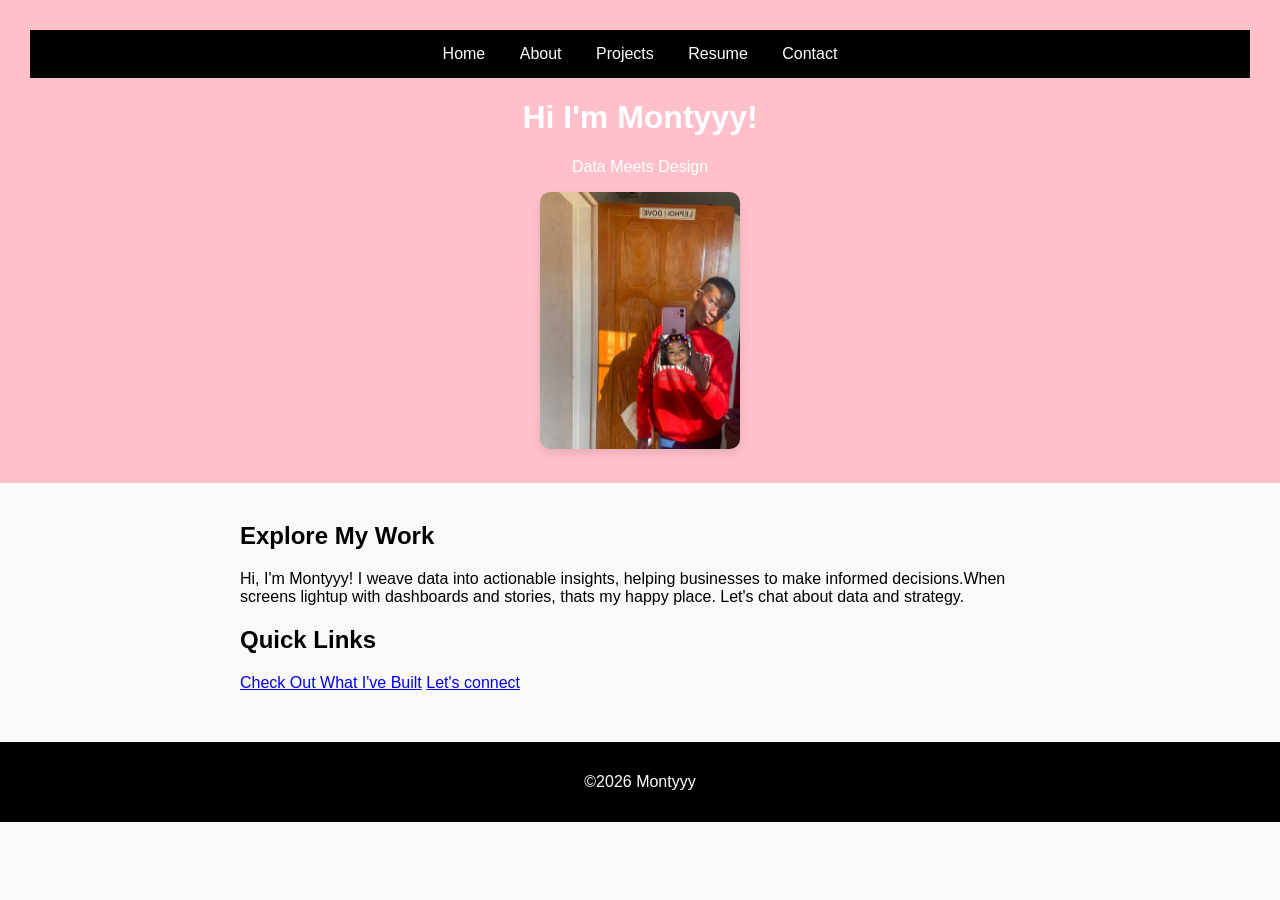
==== index.html @ 189057fa "Added CSS3 styling to the website" ====
<!DOCTYPE html>
<html lang="en">
<head>
    <meta charset="UTF-8">
    <meta name="viewport" content="width=device-width. initial scale=1.0">
    <title>Homepage</title>
    <link rel="stylesheet" href="styles.css">
</head>
<body>
    <header>
        <nav>
            <a href="index.html">Home</a>
            <a href="about.html">About</a>
            <a href="projects.html">Projects</a>
            <a href="resume.html">Resume</a>
            <a href="contact.html">Contact</a>
        </nav>
      <h1>Hi I'm Montyyy!</h1>
      <p>Data Meets Design</p>
      <img src="my-profile-picture.jpg"alt="Motheo"width="200">
    </header>


    <main>
        <section>
            <h2>Explore My Work</h2>
            <p>Hi, I'm Montyyy!
               I weave data into actionable insights, helping businesses to make informed decisions.When screens lightup with dashboards and stories, thats my happy place. Let's chat about data and strategy.
            </p>
        </section>


        <section>
            <h2>Quick Links</h2>
            <a href="projects.html">Check Out What I've Built</a>
            <a href="contact.html">Let's connect</a>
        </section>
    </main>


    <footer>
        <p>&copy;2026 Montyyy</p>
    </footer>


</body>
</html>
---- styles.css ----
body {
    font-family: Arial, Helvetica, sans-serif;
    margin: 0;
    padding: 0;
    background-color: #f9f9f9;
    color: #000000;
}

nav {
    background-color: #000000;
    padding: 15px;
    text-align: center;
}

nav a {
    color: white;
    text-decoration: none;
    margin: 0 15px;
}

nav a:hover{
    text-decoration: underline;
}

header {
    background-color: #ffc0cb;
    color: white;
    padding: 30px;
    text-align: center;
}

main {
    padding: 20px;
    max-width: 800px;
    margin: 0 auto;
}

footer {
    background-color: #000000;
    color: white;
    text-align: center;
    padding: 15px;
    margin-top: 30px;
}

img {
    border-radius: 10px;
    box-shadow: 0 4px 8px rgba(0,0,0,0.1);
}
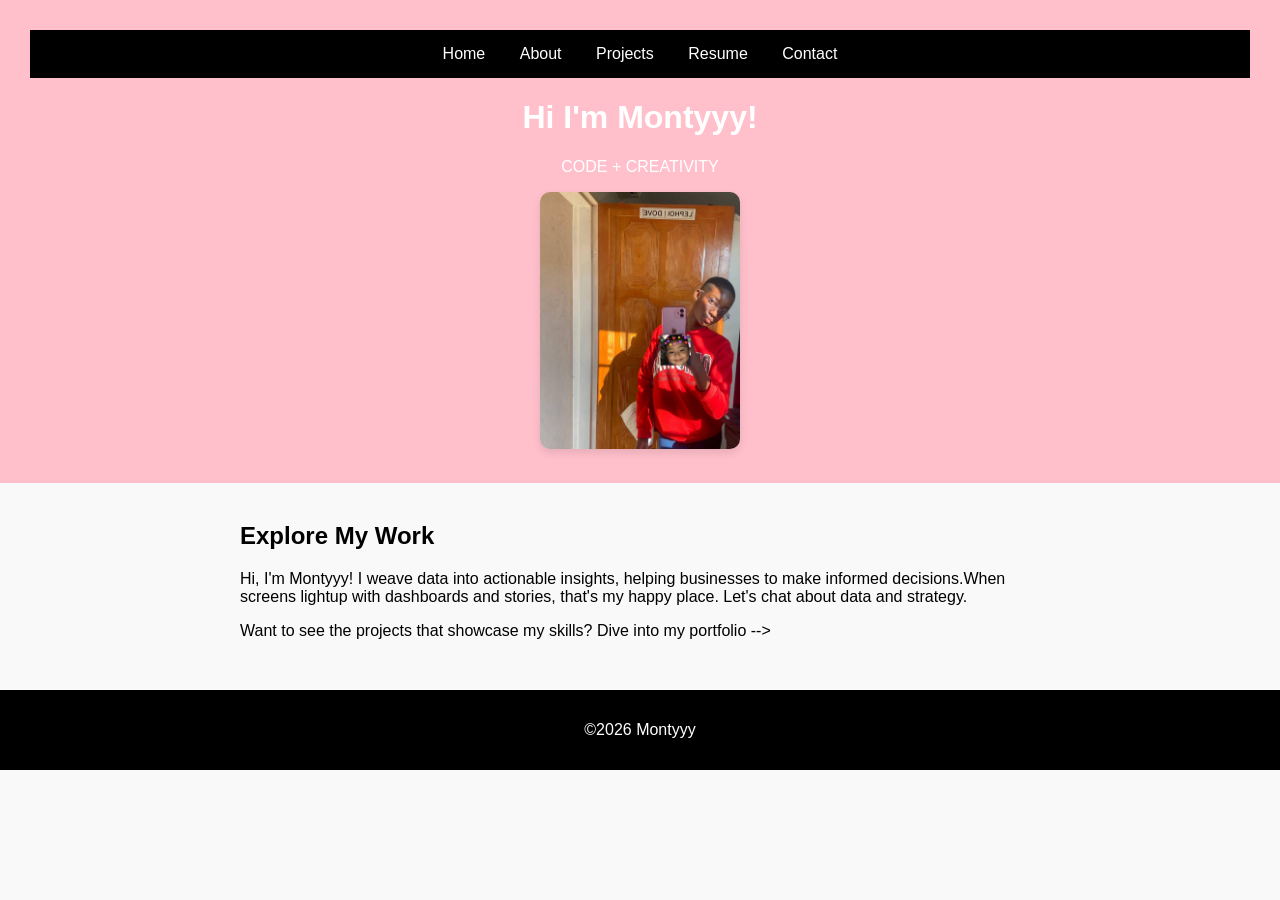
==== commit 290a19ab: "Updated index.html, about.html, projects.html, resume.html, contact.html" ====
--- a/index.html
+++ b/index.html
@@ -16,7 +16,7 @@
             <a href="contact.html">Contact</a>
         </nav>
       <h1>Hi I'm Montyyy!</h1>
-      <p>Data Meets Design</p>
+      <p>CODE + CREATIVITY</p>
       <img src="my-profile-picture.jpg"alt="Motheo"width="200">
     </header>
 
@@ -25,16 +25,16 @@
         <section>
             <h2>Explore My Work</h2>
             <p>Hi, I'm Montyyy!
-               I weave data into actionable insights, helping businesses to make informed decisions.When screens lightup with dashboards and stories, thats my happy place. Let's chat about data and strategy.
+               I weave data into actionable insights, helping businesses to make informed decisions.When screens lightup with dashboards and stories, that's my happy place. Let's chat about data and strategy.
             </p>
         </section>
 
+        <section>
+            Want to see the projects that showcase my skills? Dive into my portfolio -->
+        </section>
 
-        <section>
-            <h2>Quick Links</h2>
-            <a href="projects.html">Check Out What I've Built</a>
-            <a href="contact.html">Let's connect</a>
-        </section>
+
+        
     </main>
 
 
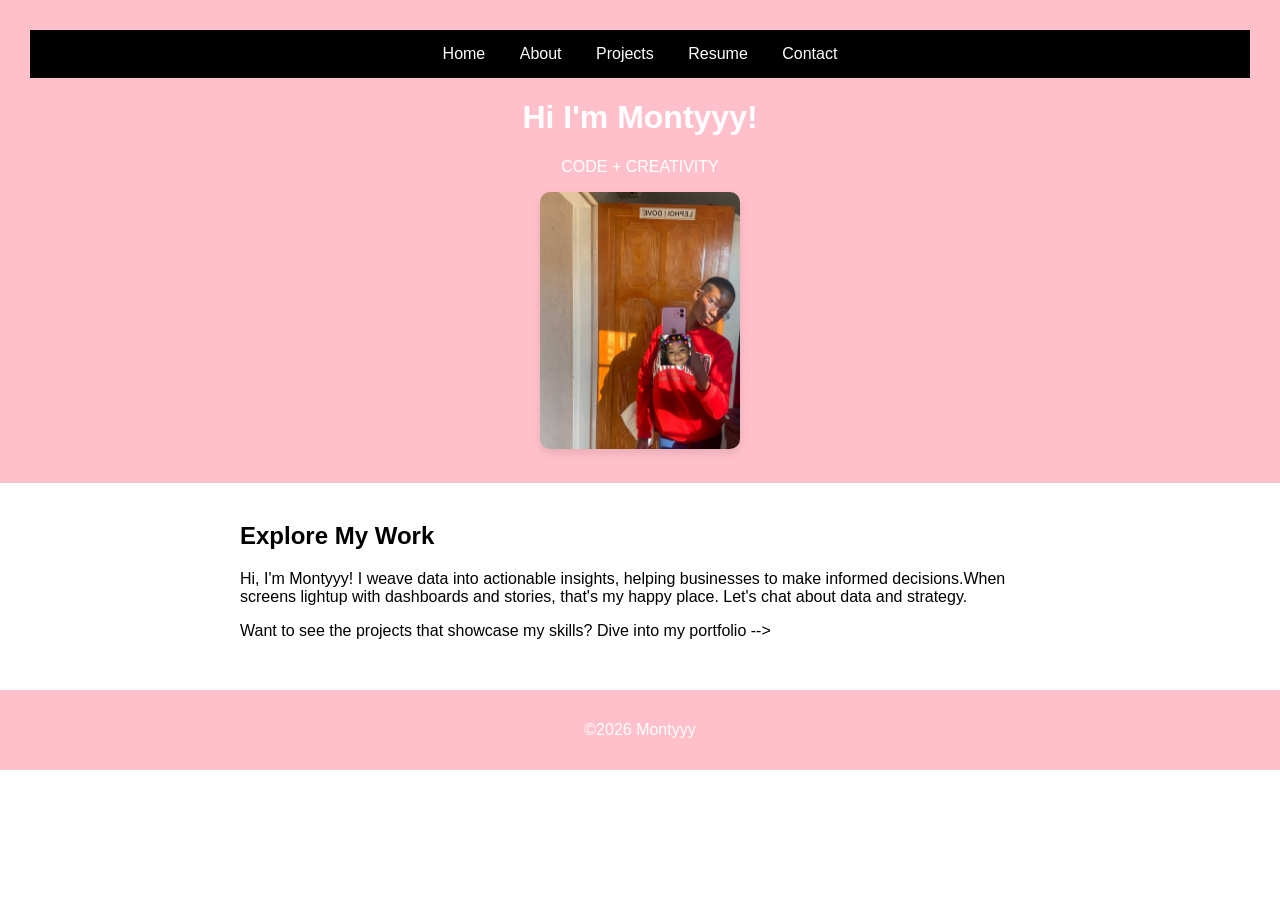
==== commit efbdc9b6: "updated content" ====
--- a/index.html
+++ b/index.html
@@ -42,6 +42,6 @@
         <p>&copy;2026 Montyyy</p>
     </footer>
 
-
+    <script src="script.js"></script>
 </body>
 </html>
--- a/styles.css
+++ b/styles.css
@@ -2,7 +2,7 @@
     font-family: Arial, Helvetica, sans-serif;
     margin: 0;
     padding: 0;
-    background-color: #f9f9f9;
+    background-color :  white;
     color: #000000;
 }
 
@@ -36,7 +36,7 @@
 }
 
 footer {
-    background-color: #000000;
+    background-color: #ffc0cb;
     color: white;
     text-align: center;
     padding: 15px;
@@ -46,4 +46,4 @@
 img {
     border-radius: 10px;
     box-shadow: 0 4px 8px rgba(0,0,0,0.1);
-}+}
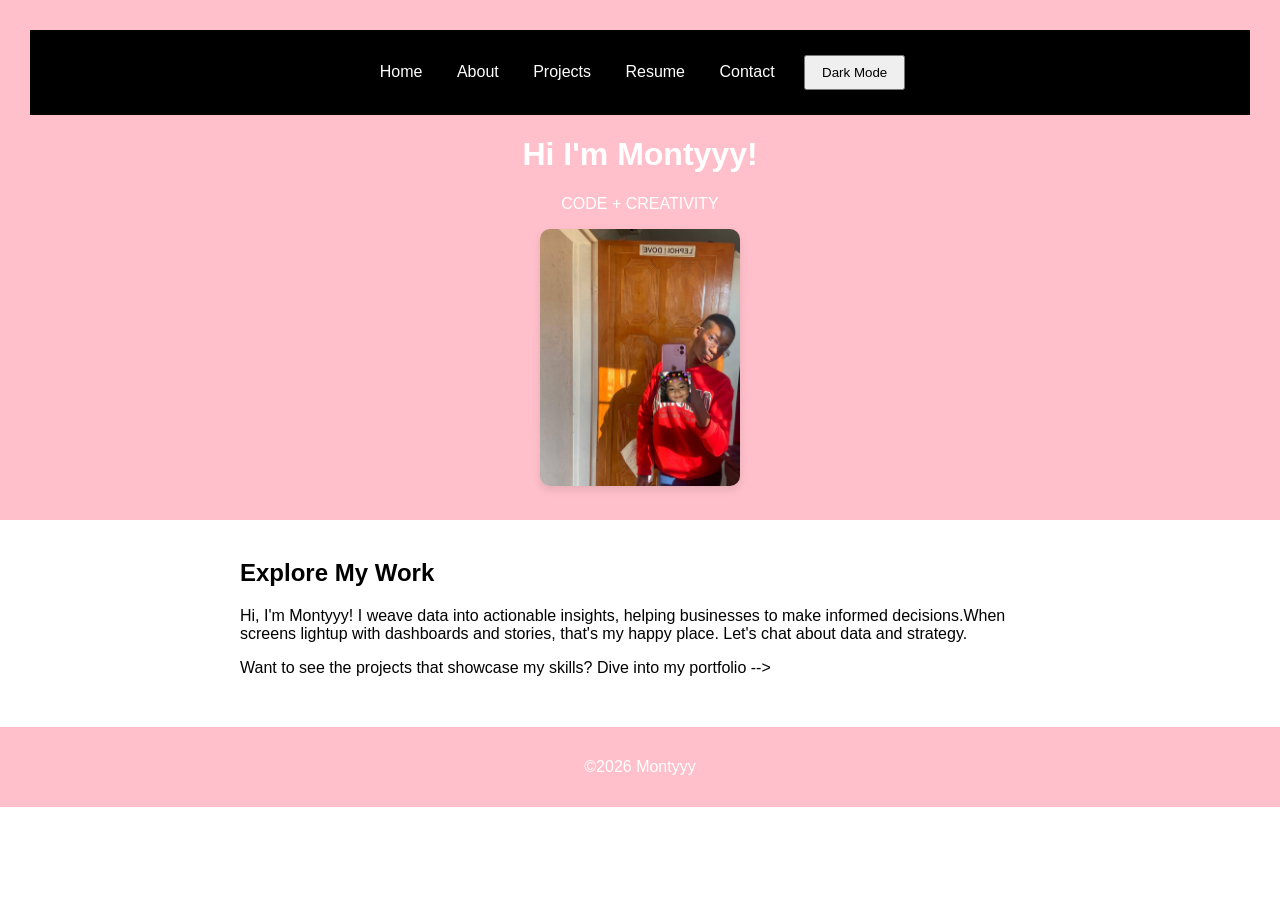
==== commit de9722b6: "Added dark mode toggle" ====
--- a/index.html
+++ b/index.html
@@ -14,6 +14,7 @@
             <a href="projects.html">Projects</a>
             <a href="resume.html">Resume</a>
             <a href="contact.html">Contact</a>
+            <button id="theme-toggle"> Dark Mode</button>
         </nav>
       <h1>Hi I'm Montyyy!</h1>
       <p>CODE + CREATIVITY</p>
--- a/styles.css
+++ b/styles.css
@@ -4,6 +4,7 @@
     padding: 0;
     background-color :  white;
     color: #000000;
+    transition: background-color 0.3s, color 0.3s;
 }
 
 nav {
@@ -47,3 +48,15 @@
     border-radius: 10px;
     box-shadow: 0 4px 8px rgba(0,0,0,0.1);
 }
+
+body.dark-mode { 
+
+    background-color: #333333; 
+
+    color: #f9f9f9; 
+
+} 
+
+body.dark-mode nav { background-color: #222222; } 
+
+#theme-toggle { padding: 8px 16px; cursor: pointer; margin: 10px; } 
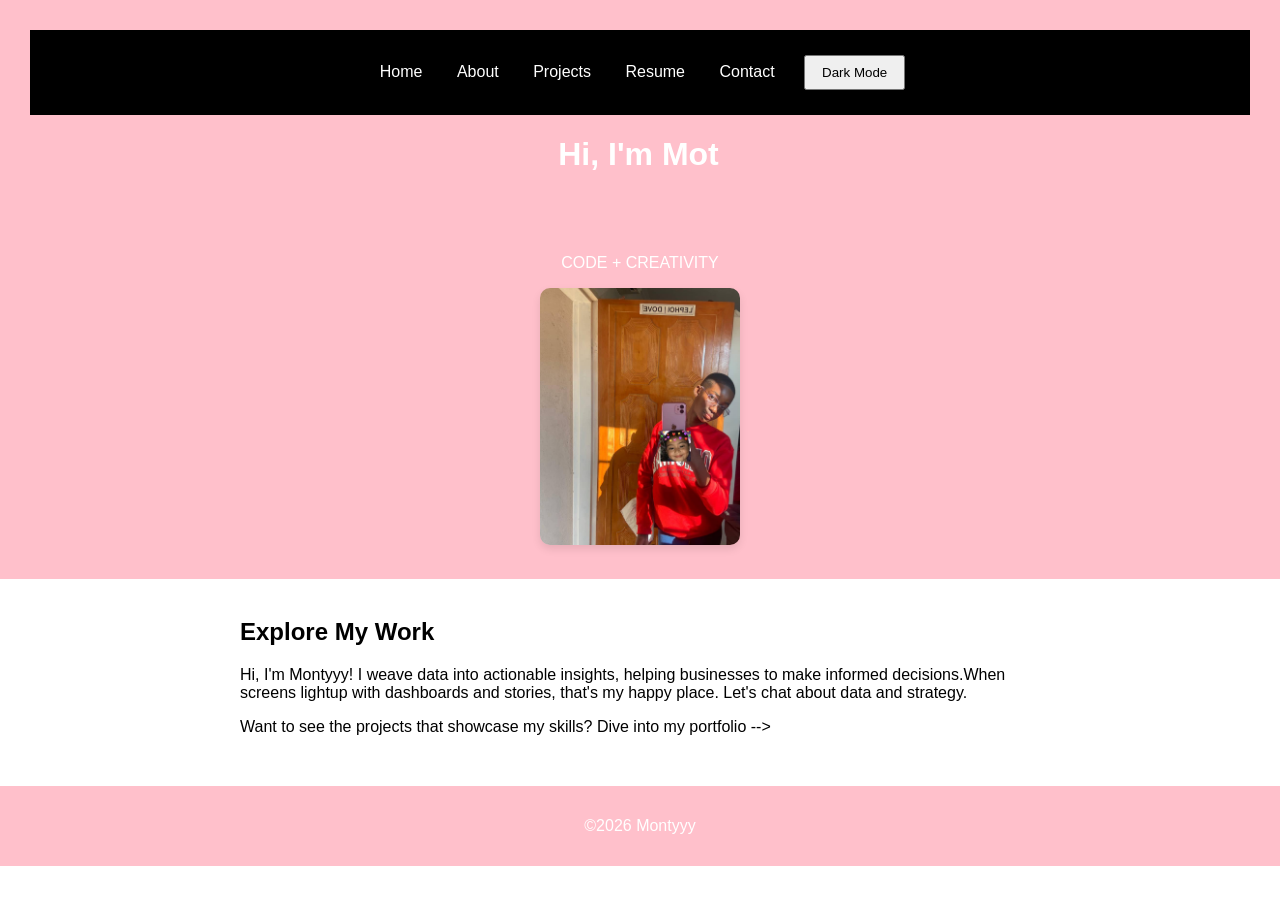
==== commit 4ee1913c: "Added typing animation for headline" ====
--- a/index.html
+++ b/index.html
@@ -16,7 +16,7 @@
             <a href="contact.html">Contact</a>
             <button id="theme-toggle"> Dark Mode</button>
         </nav>
-      <h1>Hi I'm Montyyy!</h1>
+      <h1 id="typing-headline">Hi I'm Montyyy!</h1>
       <p>CODE + CREATIVITY</p>
       <img src="my-profile-picture.jpg"alt="Motheo"width="200">
     </header>
--- a/styles.css
+++ b/styles.css
@@ -60,3 +60,24 @@
 body.dark-mode nav { background-color: #222222; } 
 
 #theme-toggle { padding: 8px 16px; cursor: pointer; margin: 10px; } 
+
+
+#typing-headline { 
+
+    min-height: 80px; 
+
+    border-right: 3px solid #ffc0cb; 
+
+    display: inline-block; 
+
+    animation: blink 0.75s step-end infinite; 
+
+} 
+
+@keyframes blink { 
+
+    from, to { border-color: transparent; } 
+
+    50% { border-color: #ffc0cb; } 
+
+} 
